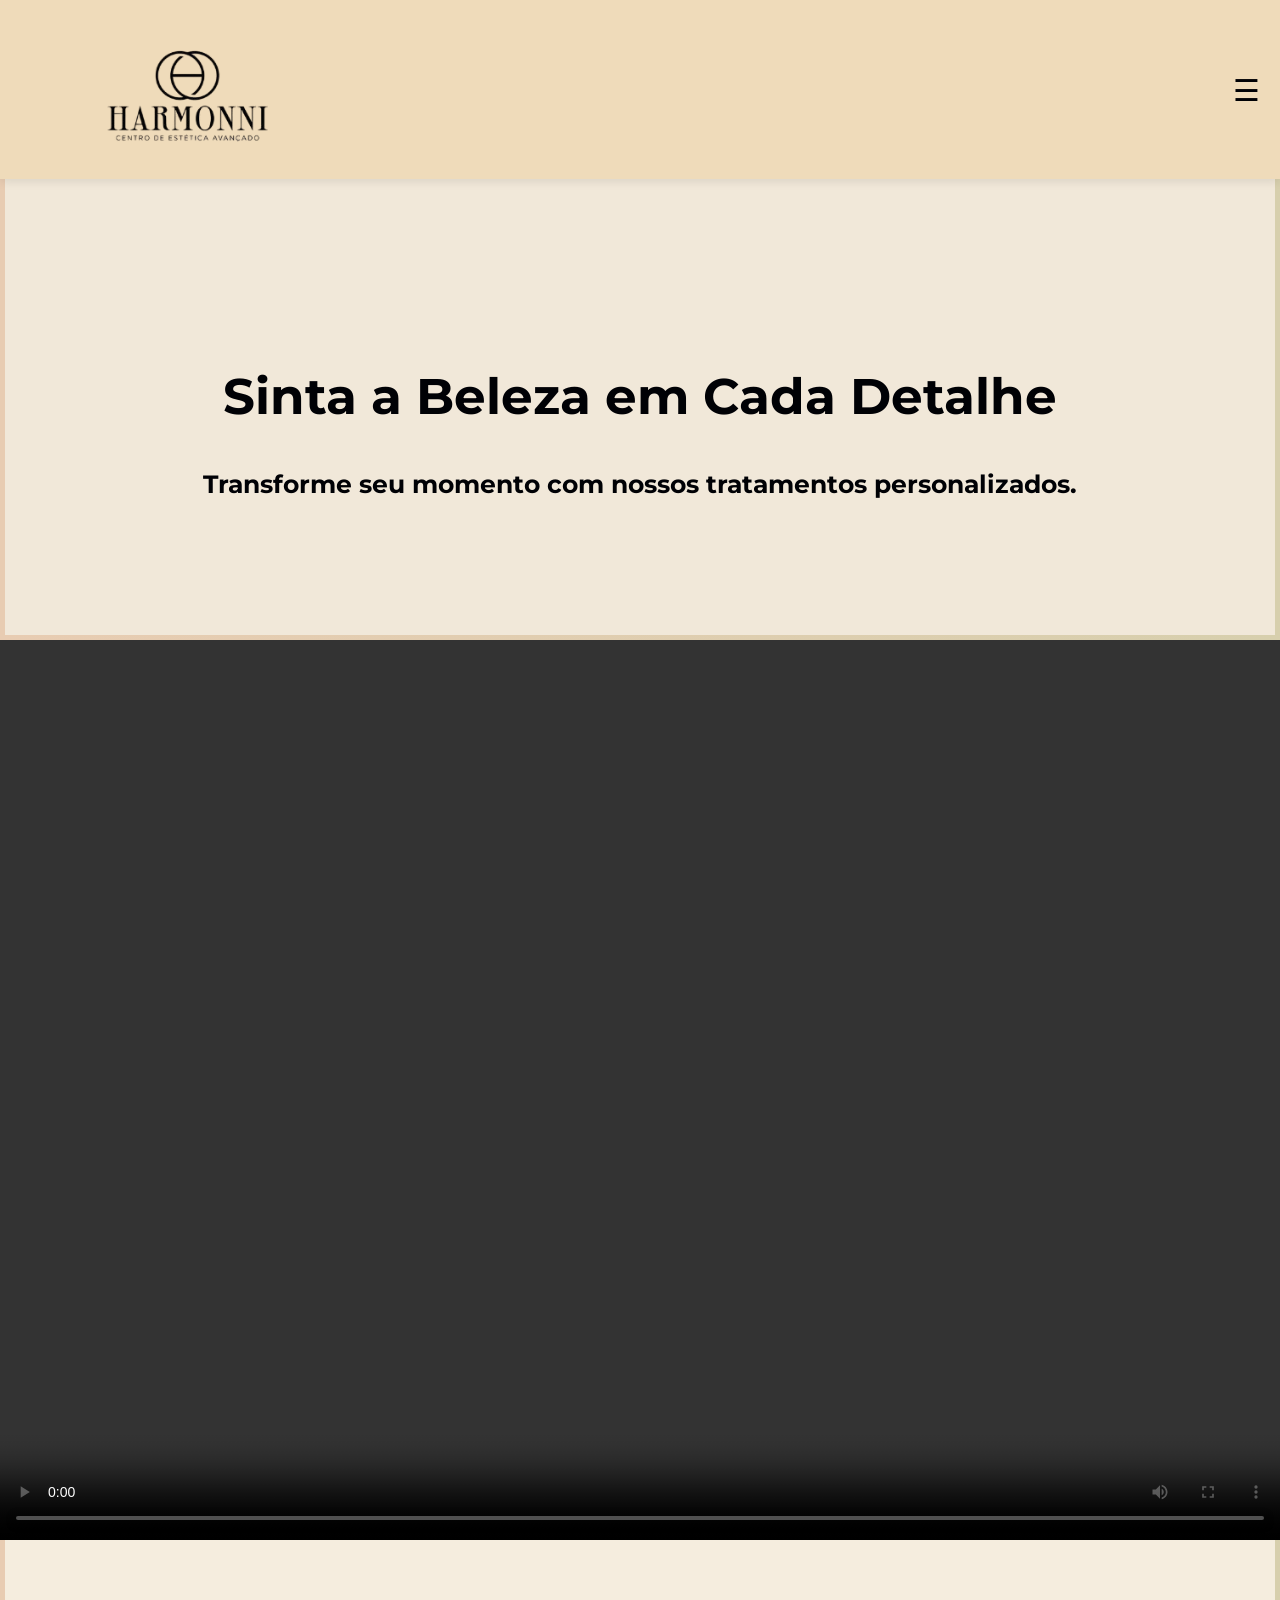
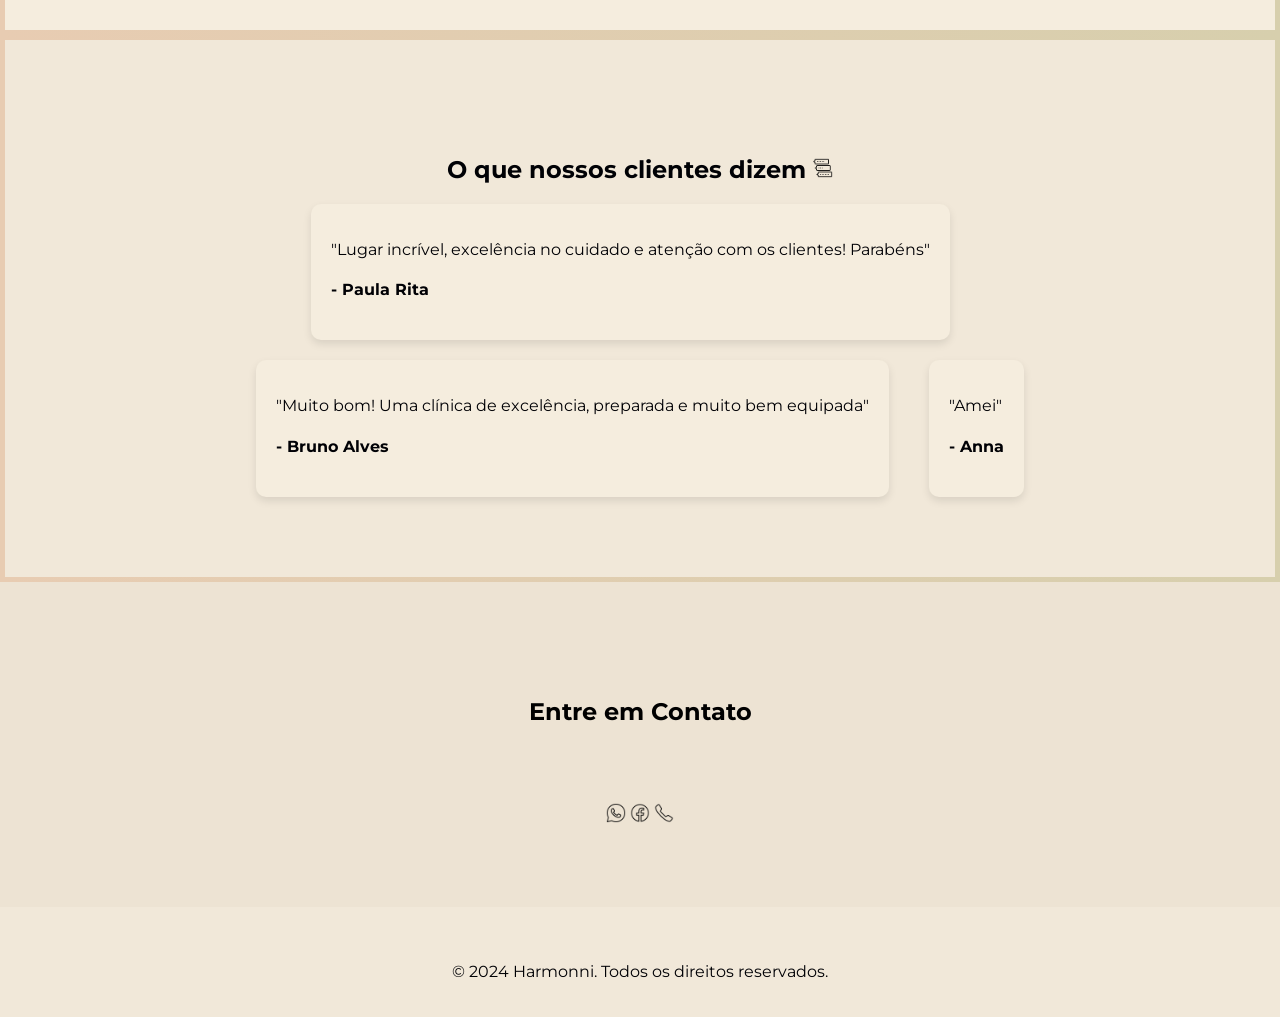
==== index.html @ ee730614 "Add files via upload" ====
<!DOCTYPE html>
<html lang="pt-br">
<head>
    <meta charset="UTF-8">
    <meta name="viewport" content="width=device-width, initial-scale=1.0">
    <title> Harmonni Estética</title>  
    <!-- Google Fonts -->
    <link href="https://fonts.googleapis.com/css2?family=Montserrat:wght@400;700&display=swap" rel="stylesheet">
    <!-- CSS -->
    <link rel="stylesheet" href="styles.css">
</head>
<body>

    <!-- Cabeçalho -->
    <header>
        <div class="container">
            <img src="logo2.png" alt="Logo" class="logo">
            <!-- Ícone do menu hambúrguer -->
            <div class="hamburger" id="hamburger">&#9776;</div>
            <!-- Menu de navegação -->
            <nav>
                <ul id="menu" class="hidden">
                    <li><a href="#home">Home</a></li>
                    <li><a href="#services">Espaço</a></li>
                    <li><a href="#testimonials">Depoimentos</a></li>
                    <li><a href="#contact">Contato</a></li>
                    <li><a href="https://wa.me/552127971212?text=Olá, gostaria de saber mais informações.
                        " class="btn-book">Agendar</a></li>
                </ul>
            </nav>
        </div>
    </header>
    

    <!-- Hero Section -->
    <section id="home" class="hero">
       
    
          
      
        <div class="hero-content">
            <h2>Sinta a Beleza em Cada Detalhe</h2>
            <p>Transforme seu momento com nossos tratamentos personalizados.</p>
             
    
            
        </div>
    </section>

    
        
    


    <video controls class="background-video">
        <source src="ok.mp4" type="video/mp4">
    </video>

<br> <br> <br> <br> <br> <br><br> <br> <br><br> <br> <br><br> <br> <br><br> <br> <br><br> <br> <br><br> <br> <br><br> <br> <br><br> <br> <br> <br><br> <br> <br> <br><br> <br> <br>


    <!-- Seção de Serviços -->
    <section id="services" class="services">
        <div class="container">
            <center> <h2>Nosso espaço</h2> </center>
            
            <br>
            <div class="carousel">
                <div class="carousel-slide">
                    <img src="1.jpg" alt="Tratamento Facial">
                    
                   
                </div>
                <div class="carousel-slide">
                    <img src="e2.jpg" alt="Massagem Relaxante">
                    
                </div>
                <div class="carousel-slide">
                    <img src="ne.jpg" alt="Cuidados Corporais">
              
                </div>


                

                <div class="carousel-slide">
                    <img src="ne3.jpg" alt="Cuidados Corporais">
              
                </div>

                <div class="carousel-slide">
                    <img src="ne4.jpg" alt="Cuidados Corporais">
              
                </div>



            </div>
        </div>
    </section>

    <!-- Seção de Depoimentos -->
    <section id="testimonials" class="testimonials">
        <div class="container">
          <center> <h2>O que nossos clientes dizem <img src="[data-uri]" class="imgzin"></h2> </center>  
            <div class="testimonials-grid">
                <div class="testimonial-item">
                    <p>"Lugar incrível, excelência no cuidado e atenção com os clientes! Parabéns"</p>
                    <h4>- Paula Rita</h4>
                </div>
                <br>
                <div class="testimonial-item">
                    <p>"Muito bom! Uma clínica de excelência, preparada e muito bem equipada"</p>
                    <h4>- Bruno Alves </h4>
                </div>
                <br>
                <div class="testimonial-item">
                    <p>"Amei"</p>
                    <h4>- Anna</h4>
                </div>
            </div>
        </div>
    </section>

    <!-- Seção de Contato -->
    <section id="contact" class="contact">
        <div class="container">
            <h2>Entre em Contato</h2>
<br> <br> <br>
            <a href="https://wa.me/552127971212">
            <img src="[data-uri]" class="imgzin">
</a>



            <a href="https://m.facebook.com/61564966315507/">  
            <img src="[data-uri]" class="imgzin">
</a>
<a href = "tel:+552127971212">

<img src="[data-uri]" class="imgzin" id="phoneBtn">
</a>
            


        </div>
    </section>

    <!-- Footer -->
    <footer>
        <div class="container">
            <p>&copy; 2024 Harmonni. Todos os direitos reservados.</p>
           
        </div>
    </footer>

    <!-- JavaScript -->
    <script src="script.js"></script>
</body>
</html>
---- styles.css ----
/* Estilos Globais */
body {
    font-family: 'Montserrat', sans-serif;
    margin: 0;
    padding: 0;
    box-sizing: border-box;
    background-color: #F1E8D9; /* Fundo claro */
    color: #000105; /* Texto escuro */


}

.container {
    width: 90%;
    max-width: 1200px;
    margin: 0 auto;
    margin-top: 35px;
}

h1, h2, h3 {
    font-weight: 700;
}

ul {
    list-style: none;
    padding: 15px;
}

a {
    text-decoration: none;
    color: #000105; /* Link escuro */
}

.btn {
    background-color: #F5EDDE; /* Botão claro */
    color: #000105; /* Texto do botão escuro */
    padding: 10px 20px;
    border: none;
    border-radius: 30px;
    transition: 0.3s ease;
}

.btn:hover {
    background-color: #F1E8D9; /* Efeito de hover claro */
}

.btn-book {
    background-color: #000105; /* Botão de agendar escuro */
    color: #F5EDDE; /* Texto do botão claro */
    padding: 10px 20px;
    border-radius: 30px;
}

/* Header */
header {
    display: flex;
    justify-content: space-between;
    align-items: center;
    padding: 20px 0;
    background-color: #efdbba; /* Fundo do cabeçalho claro */
    box-shadow: 0 2px 10px rgba(0, 0, 0, 0.1);
    position: fixed;
    width: 100%;
    top: 0;
    left: 0;
    z-index: 1000;
}

.logo {
    height: 120px; /* Aumente a altura conforme necessário */
    width: auto;
    margin-top: -20px; 
}

/* Estilo para o ícone de menu hambúrguer */
.hamburger {
    font-size: 30px;
    cursor: pointer;
    display: inline-block;
    position: absolute;
    right: 20px; /* Posiciona o ícone à direita da tela */
    top: 50%; /* Centraliza verticalmente */
    transform: translateY(-50%);
    z-index: 1001;
}

/* Oculta o menu inicialmente */
.hidden {
    display: none;
}

/* Estilo para o menu quando ativo */
.show {
    display: block;
    position: absolute;
    right: 20px;
    top: 70px; /* Ajusta a altura conforme o header */
    background-color: #F5EDDE;
    padding: 10px;
    box-shadow: 0 4px 8px rgba(0, 0, 0, 0.1);
}

nav ul {
    display: none; /* Menu oculto inicialmente */
    padding: 0; /* Remove o padding padrão */
}

nav ul.show {
    display: block; /* Mostrar o menu ao clicar no ícone */
}

nav ul li {
    margin: 30px 0; /* Espaçamento entre os links */
}

nav ul li a {
    color: #000105; /* Link escuro */
    transition: none; /* Remove qualquer efeito de transição */
}

nav ul li a:hover {
    color: #F5EDDE; /* Efeito de hover claro */
    background-color: #000105; /* Adiciona um fundo ao passar o mouse */
    padding: 5px; /* Adiciona padding para melhorar a área clicável */
    border-radius: 5px; /* Arredonda os cantos */
}

/* Hero Section */
.hero {
    position: relative;
    height: 70vh;
    display: flex;
    justify-content: center;
    align-items: center;
    text-align: center;
    color: #000105; /* Texto escuro */
    border: 5px solid transparent; /* Criando uma borda */
    border-image: linear-gradient(to right, #e8ccb2, #d7cfad); /* Gradiente da borda */
    border-image-slice: 1; /* Define como a imagem de fundo da borda será desenhada */
}








.hero-content h2 {
    font-size: 50px;
    margin-top: 250px;
    
}

.hero-content p {
    font-size: 25px;
    margin-top: 15px;
    font-weight: 700;
}

/* Seção de Serviços */
.services {
    padding: 80px 0;
    background-color: #F5EDDE; /* Fundo da seção claro */
    border: 5px solid transparent; /* Criando uma borda */
    border-image: linear-gradient(to right, #e8ccb2, #d7cfad); /* Gradiente da borda */
    border-image-slice: 1; /* Define como a imagem de fundo da borda será desenhada */
}

.carousel {
    position: relative;
    overflow: hidden;
}

.carousel-slide {
    display: none;
    text-align: center;
}

.carousel-slide img {
    width: 550px;
    height: auto;
    border-radius: 100px;
}

.carousel-slide.visible {
    display: block; /* Exibe apenas o slide ativo */
}

/* Seção de Depoimentos */
.testimonials {
    padding: 80px 0;
    background-color: #F1E8D9; /* Fundo da seção claro */
    border: 5px solid transparent; /* Criando uma borda */
    border-image: linear-gradient(to right, #e8ccb2, #d7cfad); /* Gradiente da borda */
    border-image-slice: 1; /* Define como a imagem de fundo da borda será desenhada */
}

.testimonials-grid {
    display: flex;
    flex-wrap: wrap; /* Permite que os itens quebrem para a linha abaixo */
    gap: 20px;
    justify-content: center; /* Centraliza os depoimentos */
}

.testimonial-item {
    background-color: #F5EDDE; /* Fundo dos depoimentos claro */
    padding: 20px;
    border-radius: 10px;
    box-shadow: 0 4px 8px rgba(0, 0, 0, 0.1);
}

/* Seção de Contato */
.contact {
    padding: 80px 0;
    background-color: #ede3d3; /* Fundo da seção escuro */
    color: #000000; /* Texto da seção claro */
    text-align: center;
    font-weight: 600;
}

.contact form {
    max-width: 100%; /* Largura máxima de 100% */
    margin: 0 auto;
}

.contact form input, 
.contact form textarea {
    width: 100%;
    padding: 10px;
    margin: 10px 0;
    border: none;
    border-radius: 5px; /* Adiciona borda arredondada */
}

/* Responsividade */
@media (max-width: 768px) {
    .hero-content h2 {
        font-size: 32px; /* Tamanho de fonte reduzido */
    }
    .hero-content p {
        font-size: 16px; /* Tamanho de fonte reduzido */
    }
    nav ul {
        flex-direction: column; /* Muda para coluna em telas menores */
        align-items: center;
    }
    .testimonials-grid {
        flex-direction: column; /* Muda para coluna em telas menores */
    }
}

/* Footer */
footer {
    text-align: center;
    padding: 20px 0;
}

.ex {

width: auto;
height: auto;
opacity: 0.9;
align-items: center;

}

.background-video {
    position: absolute;
   
    width: 100%; /* Mantém a largura total */
    height: 100%; /* Mantém a altura total */
    object-fit: cover; /* Garante que o vídeo preencha o espaço sem distorcer */
    
}

.imgzin{
width: 20px;
height: auto;


}
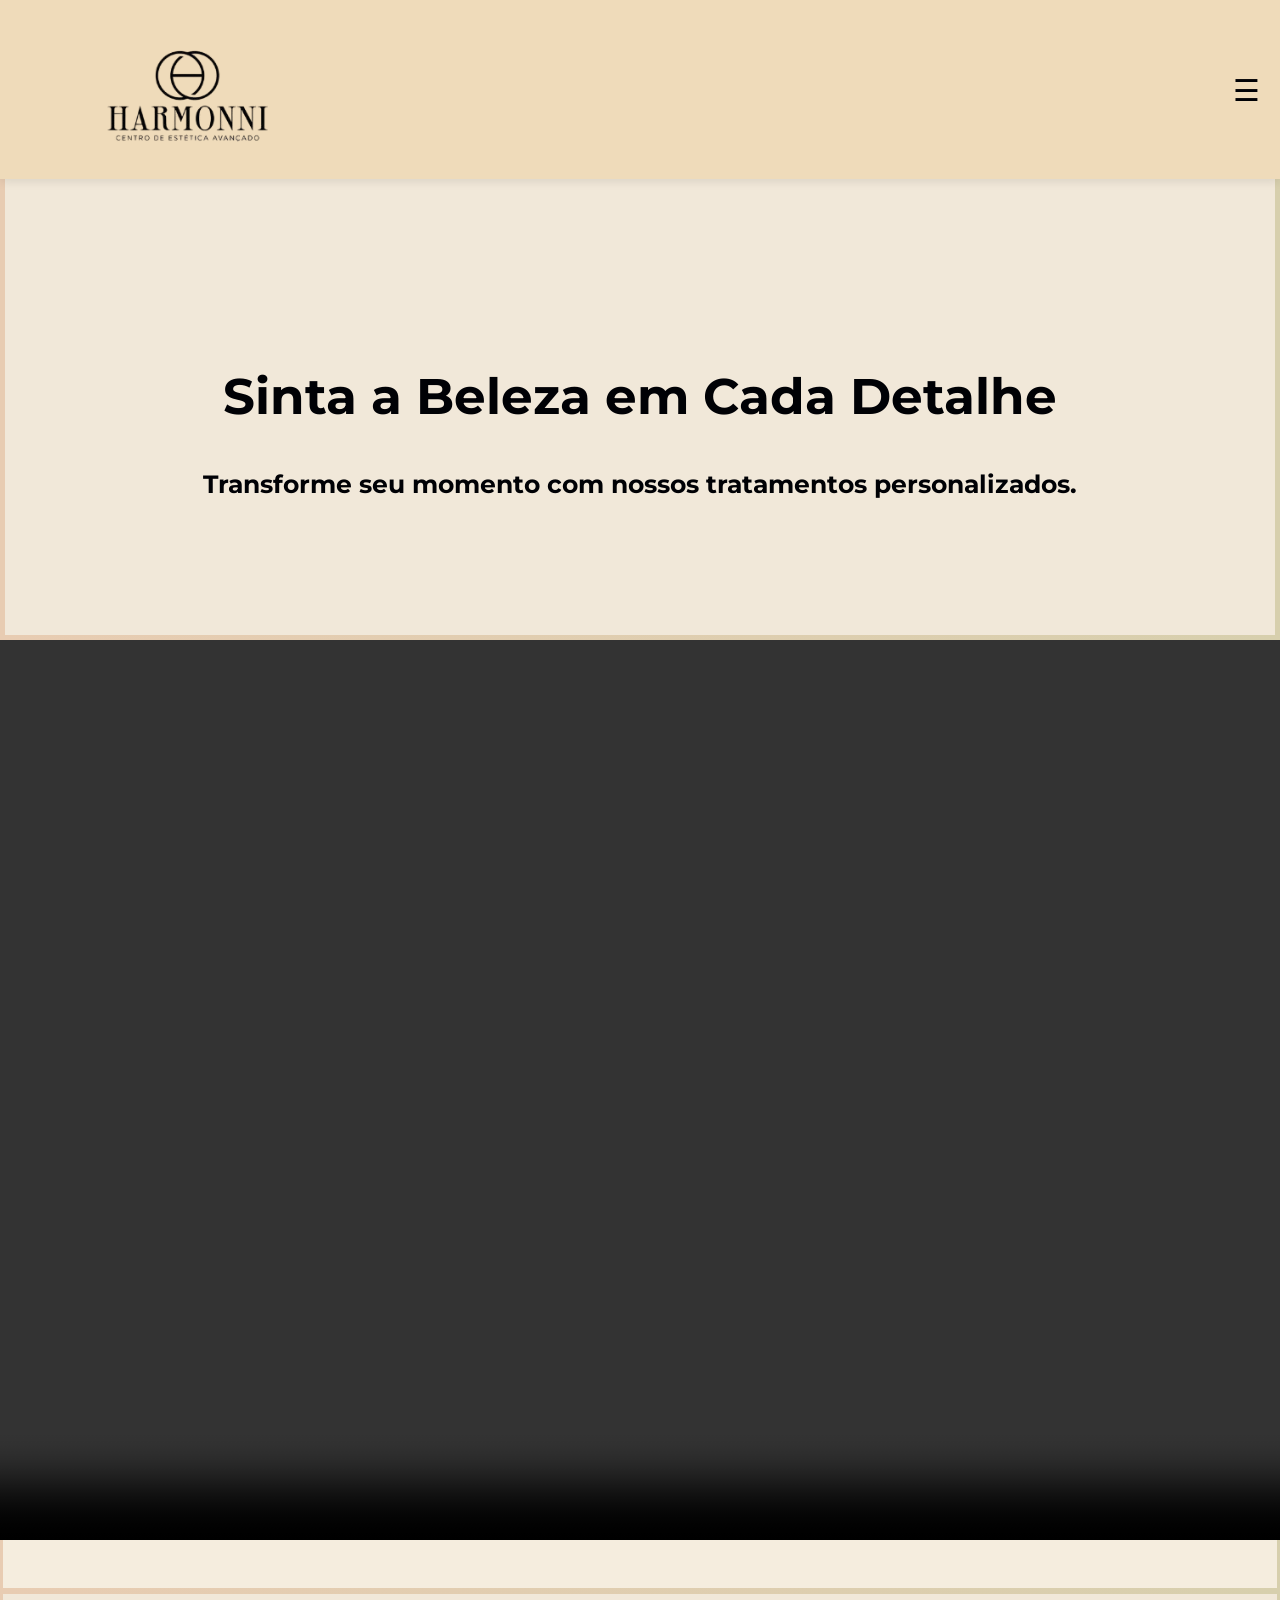
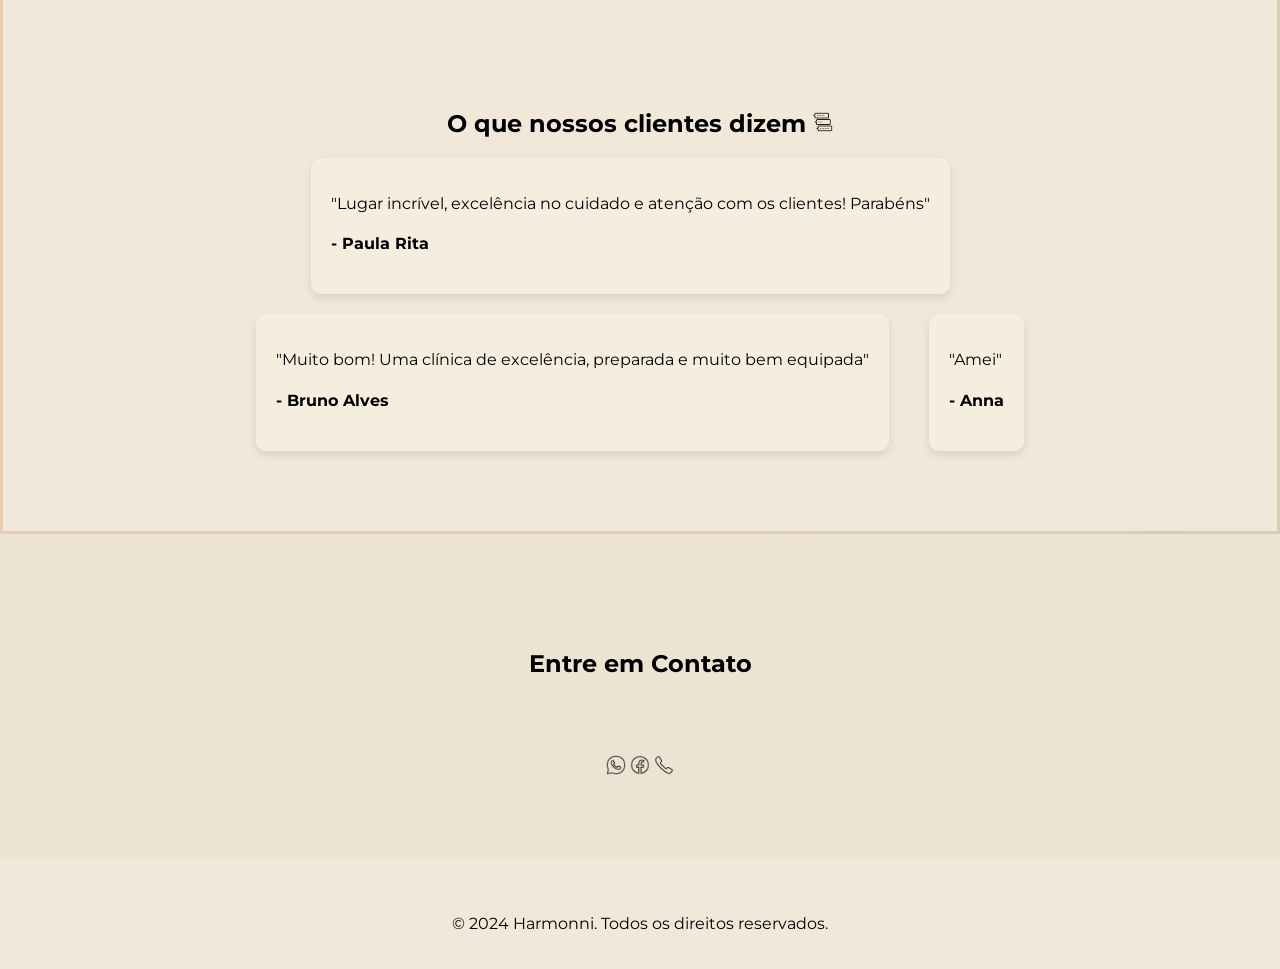
==== commit 9da3e09d: "Add files via upload" ====
--- a/index.html
+++ b/index.html
@@ -62,8 +62,8 @@
     <!-- Seção de Serviços -->
     <section id="services" class="services">
         <div class="container">
-            <center> <h2>Nosso espaço</h2> </center>
-            
+            <center> <h2>Nosso espaço <img src="[data-uri]" class="imgzin"> </center>
+            </h2> 
             <br>
             <div class="carousel">
                 <div class="carousel-slide">
--- a/styles.css
+++ b/styles.css
@@ -160,9 +160,10 @@
 
 /* Seção de Serviços */
 .services {
-    padding: 80px 0;
+
+    padding: 60px 0;
     background-color: #F5EDDE; /* Fundo da seção claro */
-    border: 5px solid transparent; /* Criando uma borda */
+    border: 3px solid transparent; /* Criando uma borda */
     border-image: linear-gradient(to right, #e8ccb2, #d7cfad); /* Gradiente da borda */
     border-image-slice: 1; /* Define como a imagem de fundo da borda será desenhada */
 }
@@ -191,7 +192,7 @@
 .testimonials {
     padding: 80px 0;
     background-color: #F1E8D9; /* Fundo da seção claro */
-    border: 5px solid transparent; /* Criando uma borda */
+    border: 3px solid transparent; /* Criando uma borda */
     border-image: linear-gradient(to right, #e8ccb2, #d7cfad); /* Gradiente da borda */
     border-image-slice: 1; /* Define como a imagem de fundo da borda será desenhada */
 }
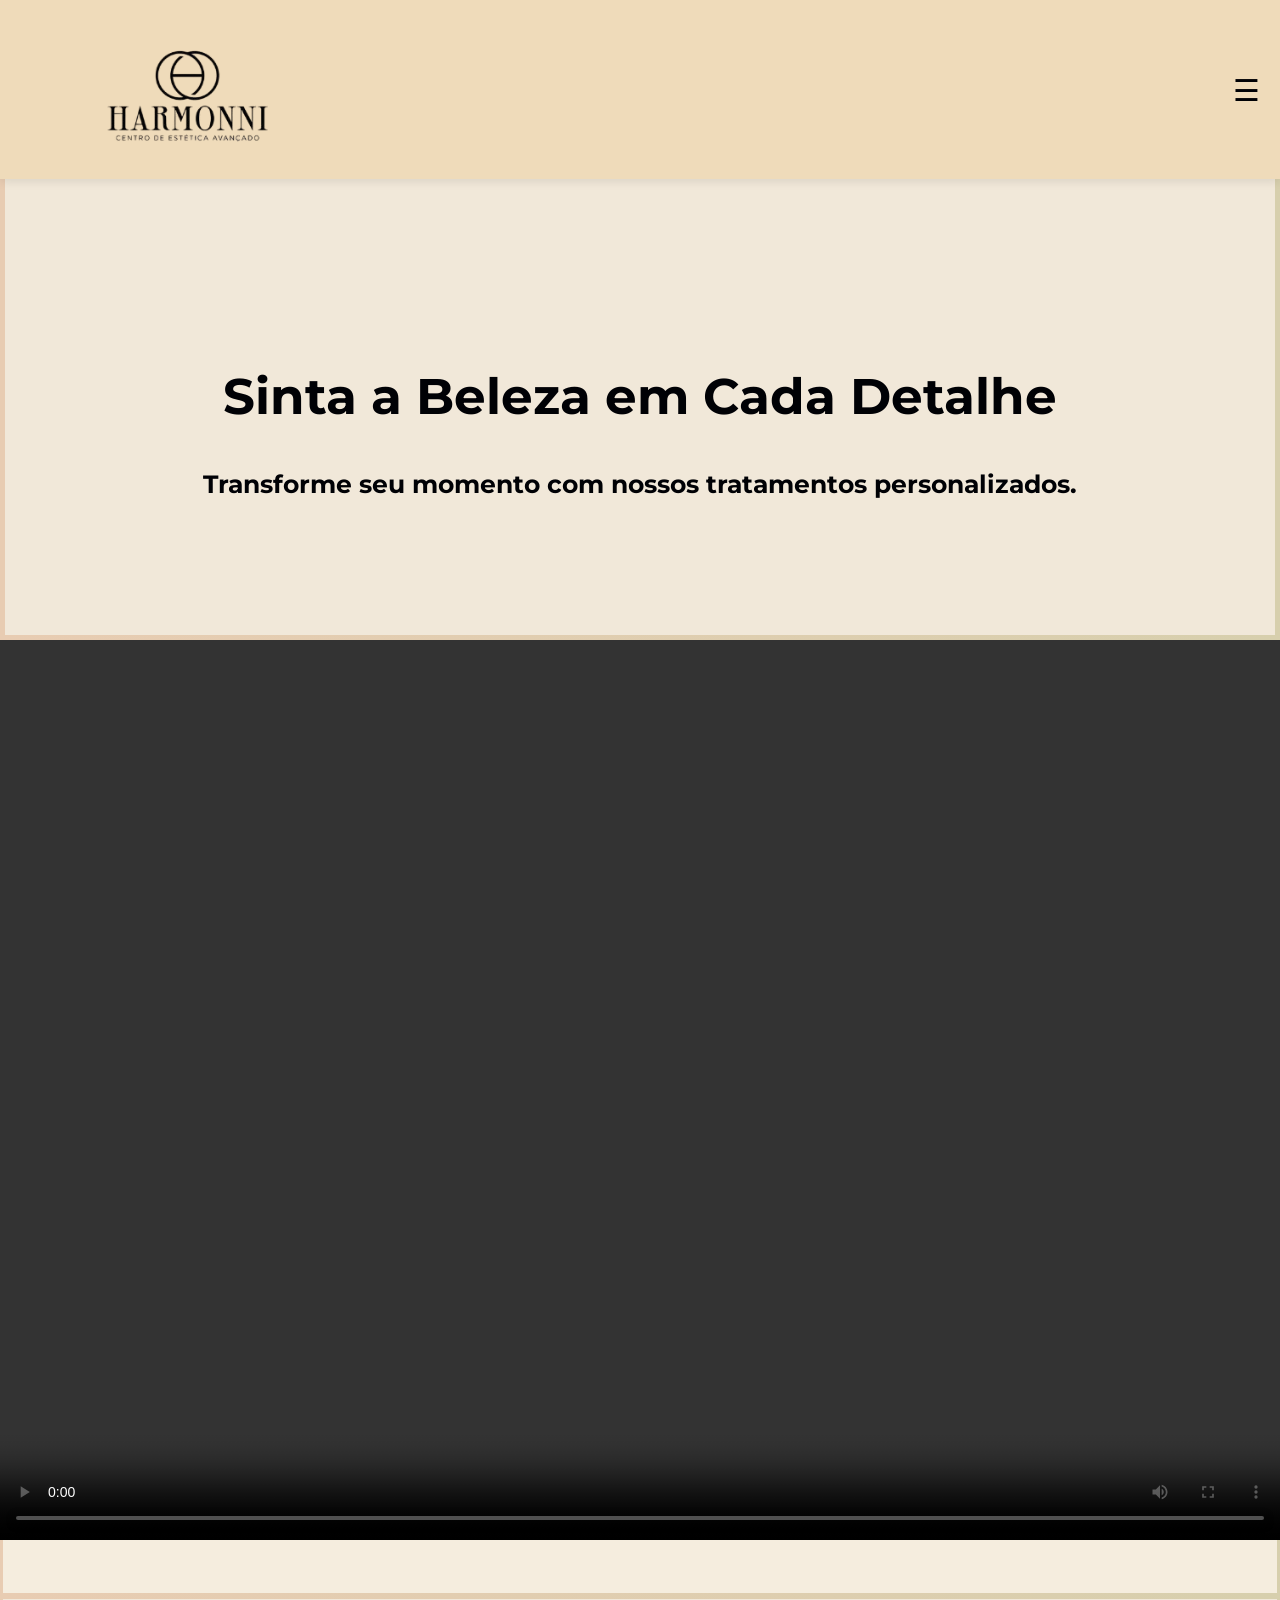
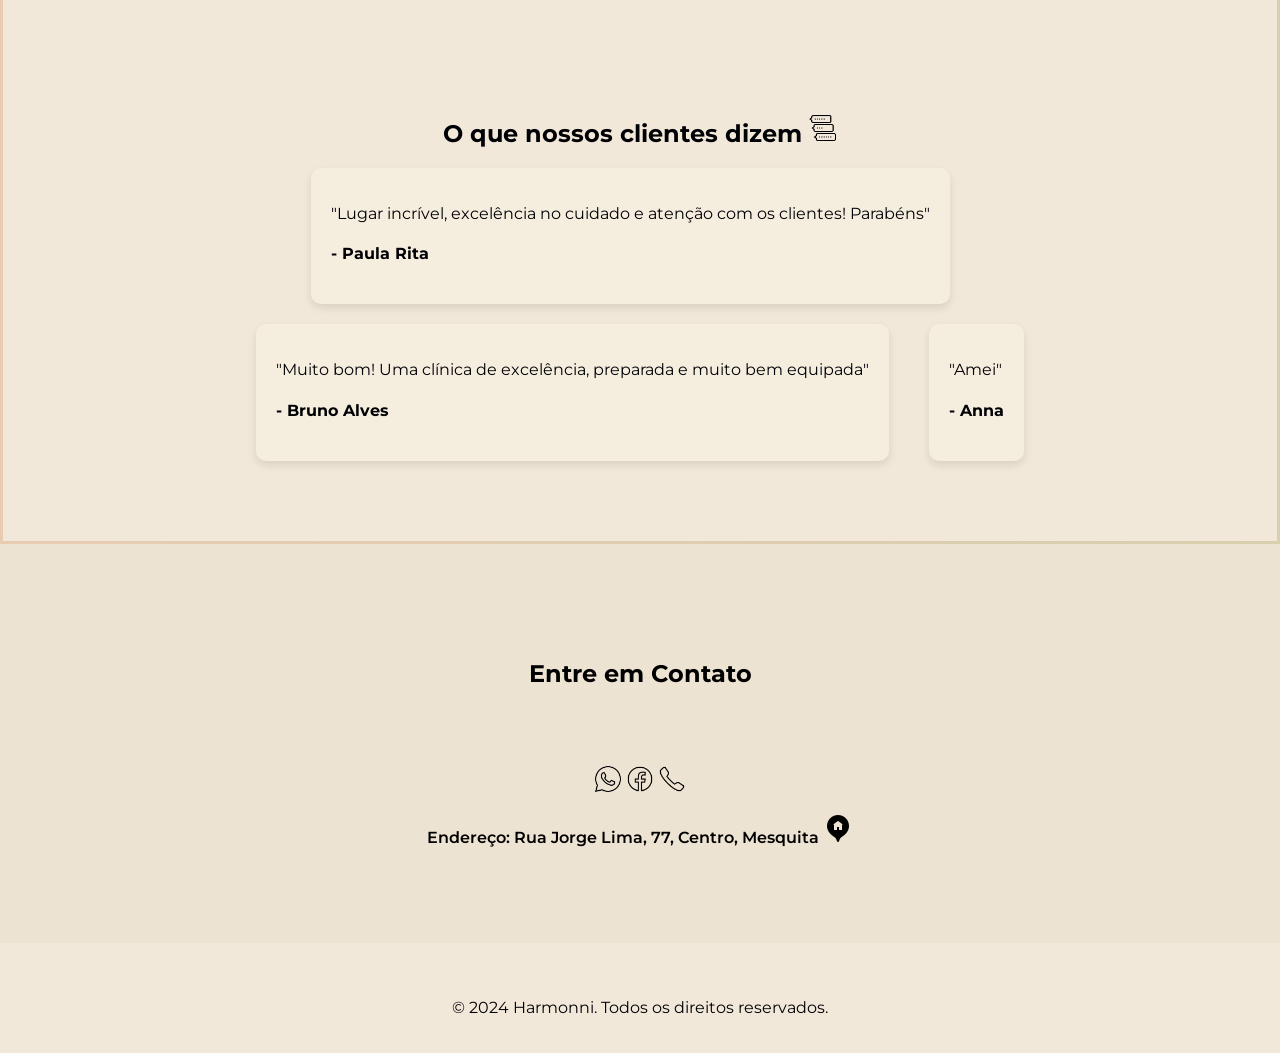
==== commit 655e7991: "Add files via upload" ====
--- a/index.html
+++ b/index.html
@@ -141,7 +141,7 @@
 <img src="[data-uri]" class="imgzin" id="phoneBtn">
 </a>
             
-
+<p> Endereço: Rua Jorge Lima, 77, Centro, Mesquita  <img src="[data-uri]"></p>
 
         </div>
     </section>
--- a/styles.css
+++ b/styles.css
@@ -276,7 +276,7 @@
 }
 
 .imgzin{
-width: 20px;
+width: 28px;
 height: auto;
 
 
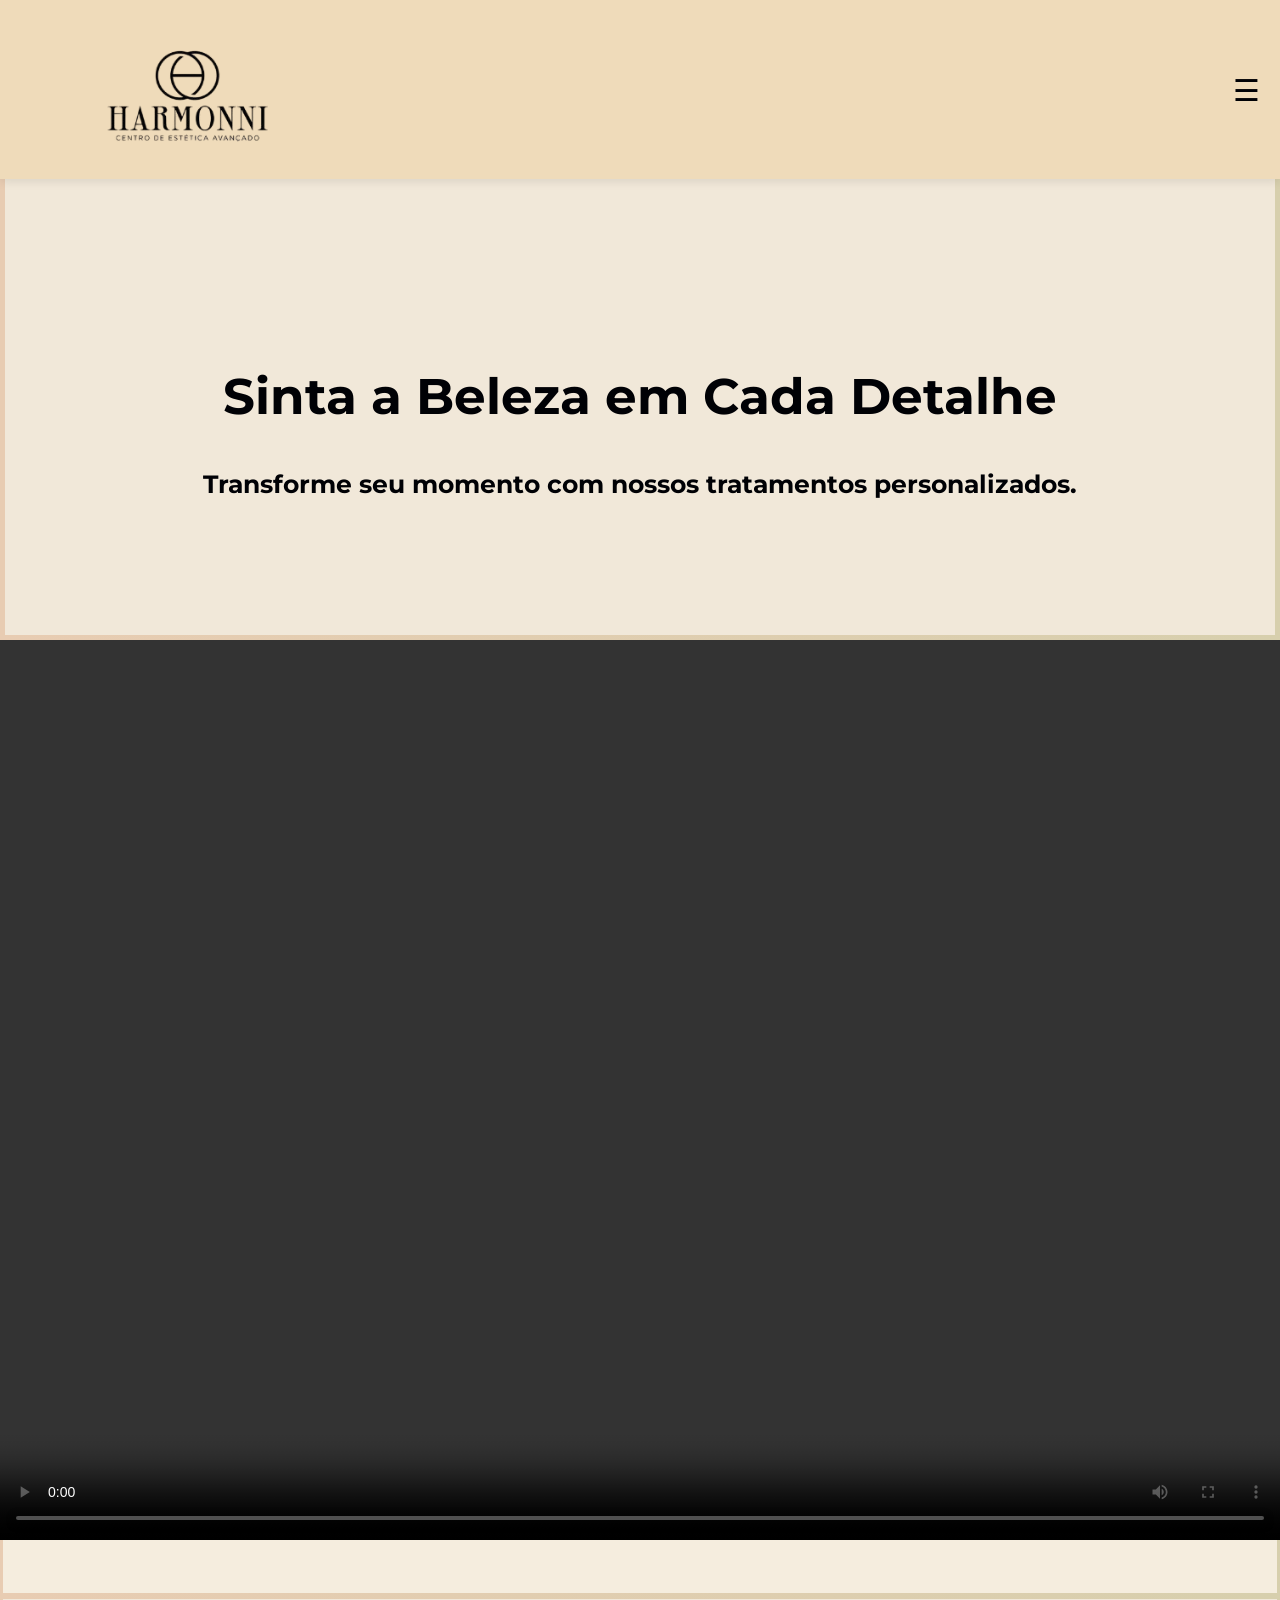
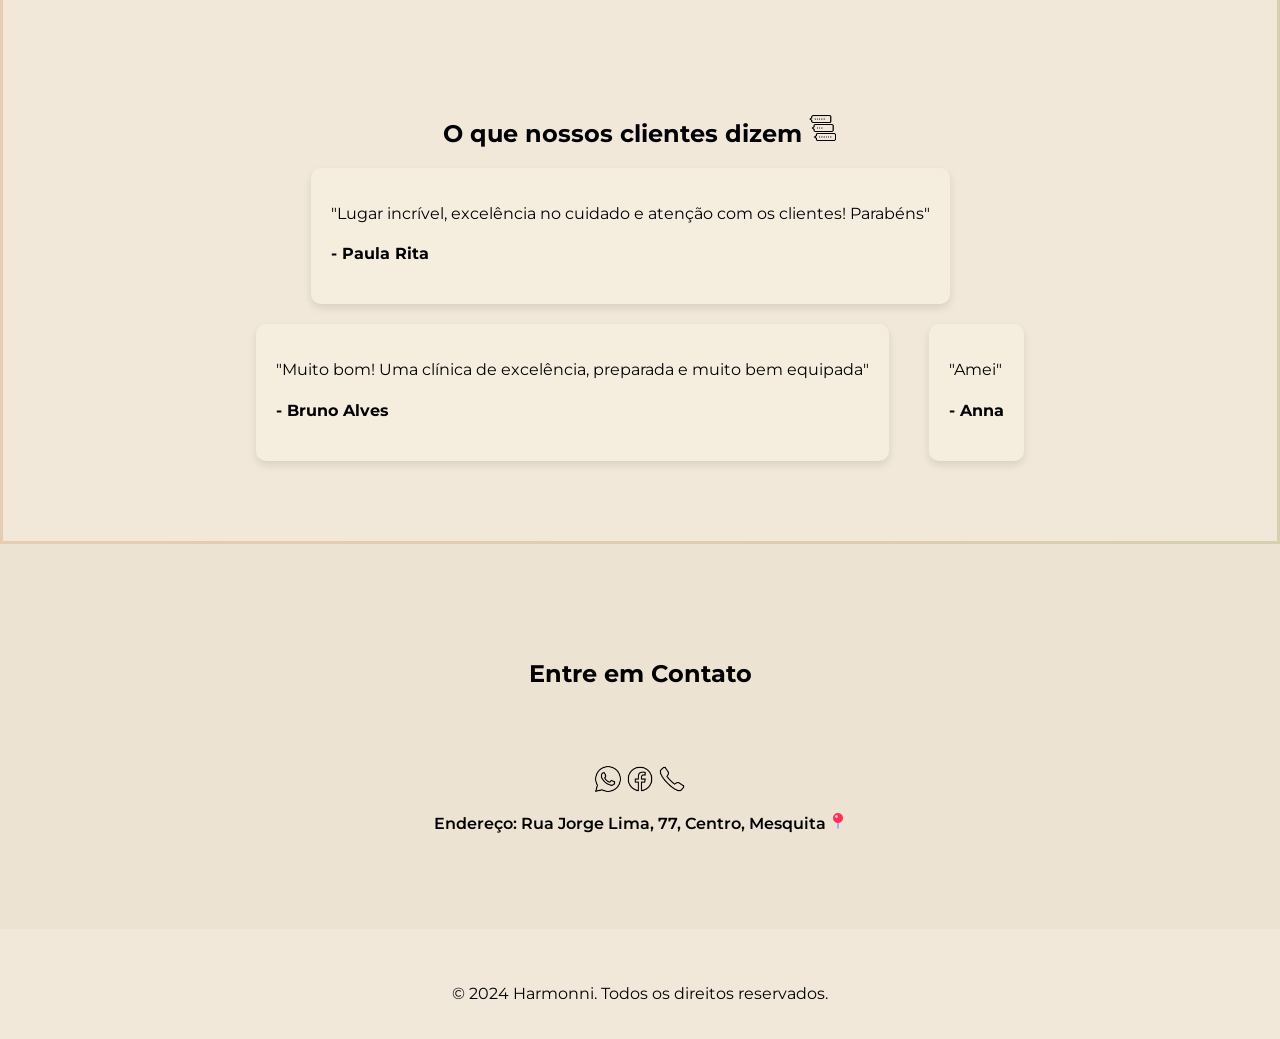
==== commit 99627337: "Add files via upload" ====
--- a/index.html
+++ b/index.html
@@ -3,6 +3,7 @@
 <head>
     <meta charset="UTF-8">
     <meta name="viewport" content="width=device-width, initial-scale=1.0">
+    <link rel="icon" href="logo2.png" type="image/png" sizes="32x32">
     <title> Harmonni Estética</title>  
     <!-- Google Fonts -->
     <link href="https://fonts.googleapis.com/css2?family=Montserrat:wght@400;700&display=swap" rel="stylesheet">
@@ -141,8 +142,7 @@
 <img src="[data-uri]" class="imgzin" id="phoneBtn">
 </a>
             
-<p> Endereço: Rua Jorge Lima, 77, Centro, Mesquita  <img src="[data-uri]"></p>
-
+<p> Endereço: Rua Jorge Lima, 77, Centro, Mesquita  <img src="[data-uri]">
         </div>
     </section>
 
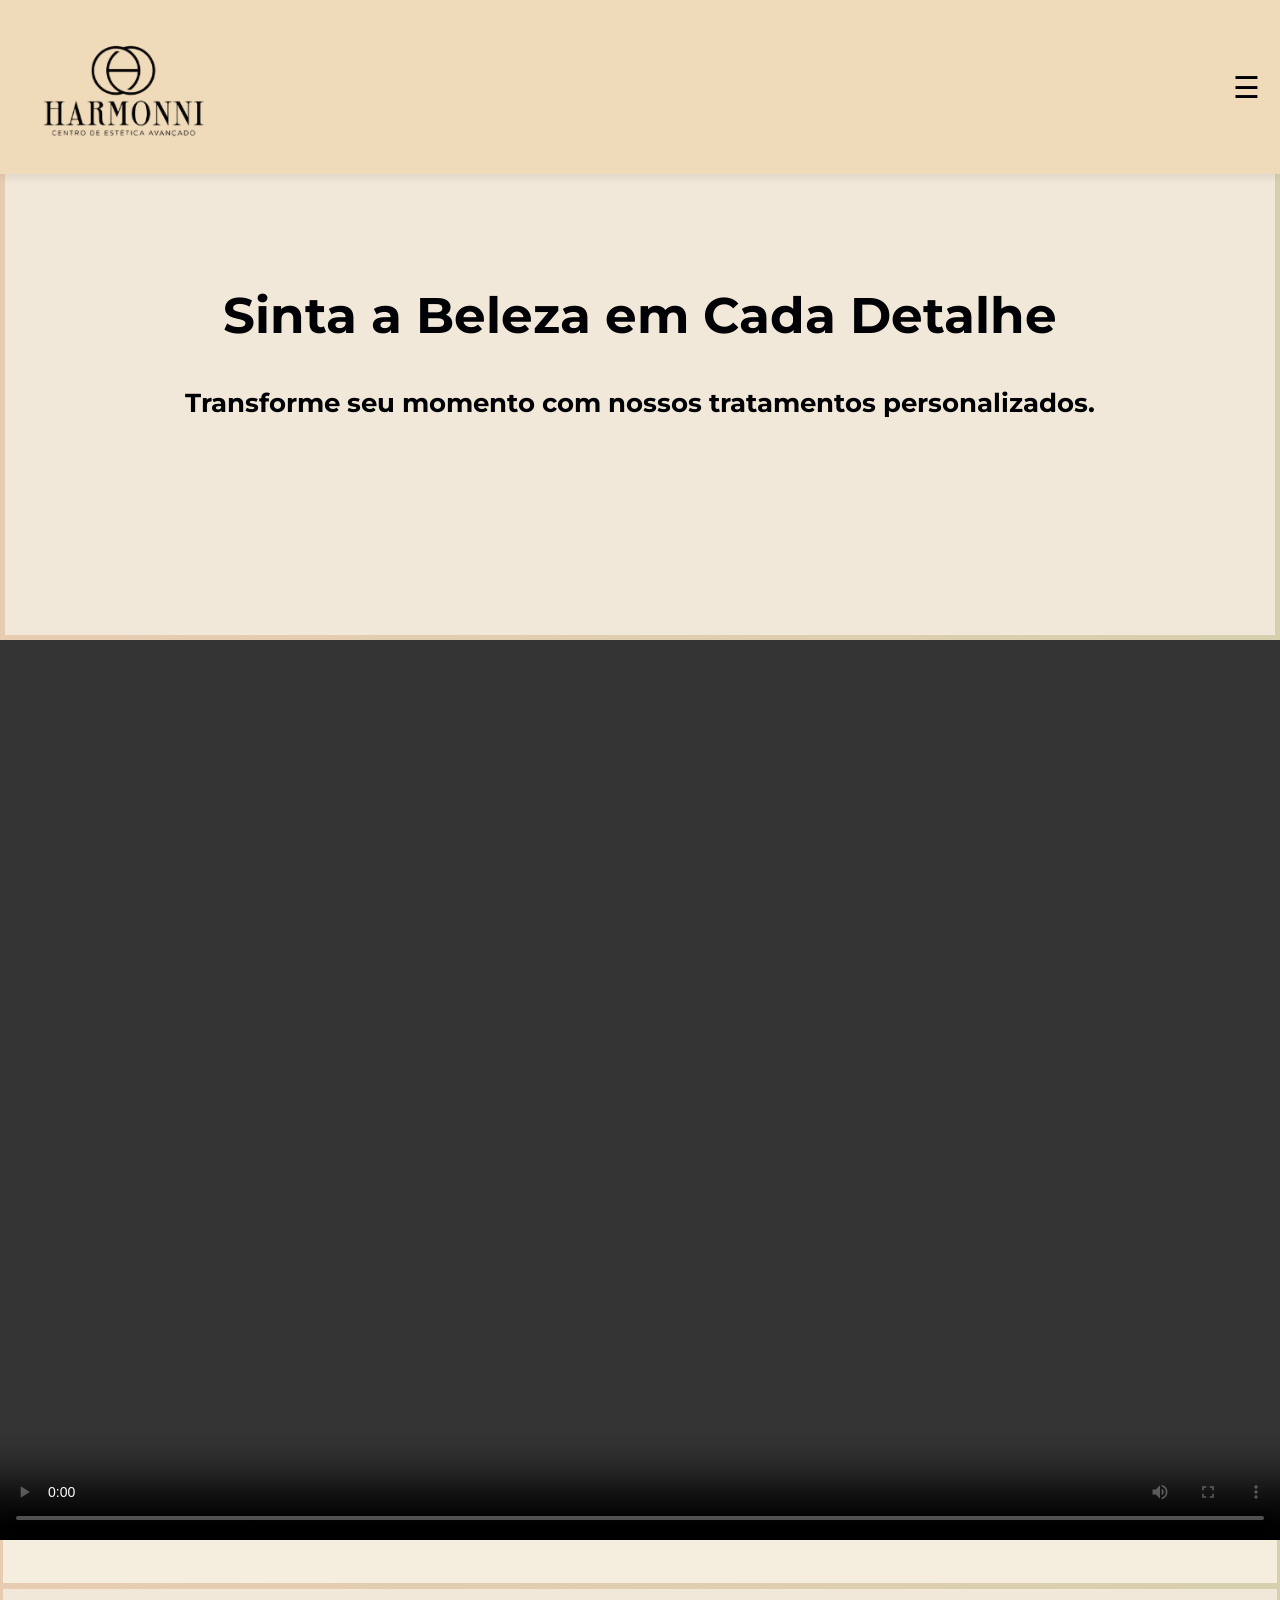
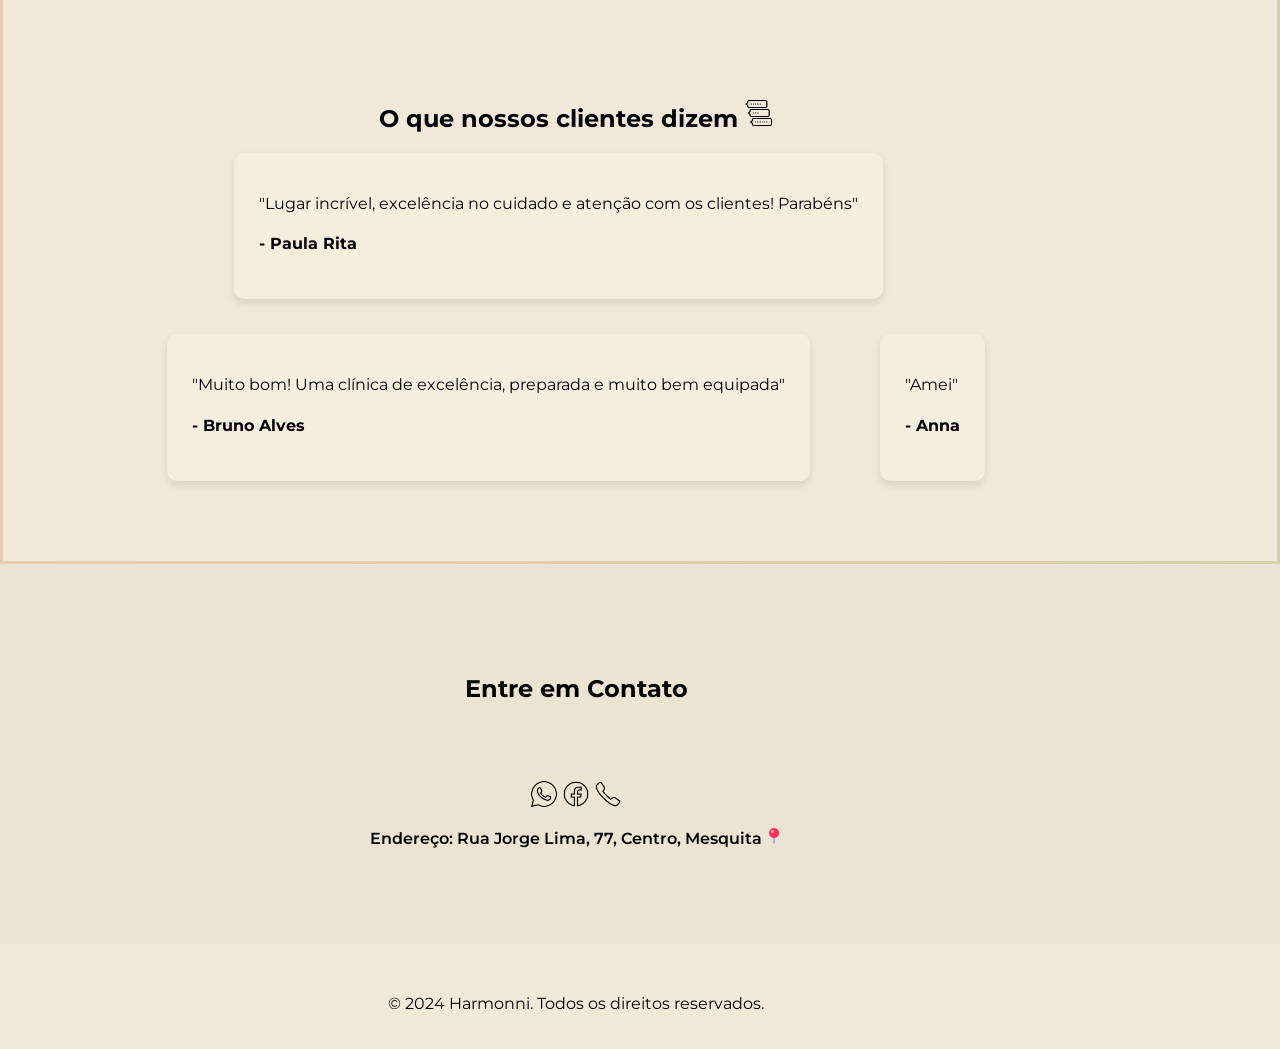
==== commit 7b92b8b7: "Add files via upload" ====
--- a/index.html
+++ b/index.html
@@ -53,7 +53,7 @@
     
 
 
-    <video controls class="background-video">
+    <video autoplay controls class="background-video">
         <source src="ok.mp4" type="video/mp4">
     </video>
 
@@ -63,8 +63,8 @@
     <!-- Seção de Serviços -->
     <section id="services" class="services">
         <div class="container">
-            <center> <h2>Nosso espaço <img src="[data-uri]" class="imgzin"> </center>
-            </h2> 
+            <center> <h2 class="h2zin">Nosso espaço 
+            </center> </h2> 
             <br>
             <div class="carousel">
                 <div class="carousel-slide">
@@ -89,10 +89,7 @@
               
                 </div>
 
-                <div class="carousel-slide">
-                    <img src="ne4.jpg" alt="Cuidados Corporais">
-              
-                </div>
+                
 
 
 
--- a/styles.css
+++ b/styles.css
@@ -6,15 +6,13 @@
     box-sizing: border-box;
     background-color: #F1E8D9; /* Fundo claro */
     color: #000105; /* Texto escuro */
-
-
 }
 
 .container {
     width: 90%;
     max-width: 1200px;
-    margin: 0 auto;
-    margin-top: 35px;
+    margin: 80 auto;
+    margin-top: 30px;
 }
 
 h1, h2, h3 {
@@ -139,28 +137,19 @@
     border-image-slice: 1; /* Define como a imagem de fundo da borda será desenhada */
 }
 
-
-
-
-
-
-
-
 .hero-content h2 {
     font-size: 50px;
-    margin-top: 250px;
-    
+    margin-top: 90px;
 }
 
 .hero-content p {
-    font-size: 25px;
-    margin-top: 15px;
+    font-size: 26px;
+    margin-top: 1px;
     font-weight: 700;
 }
 
 /* Seção de Serviços */
 .services {
-
     padding: 60px 0;
     background-color: #F5EDDE; /* Fundo da seção claro */
     border: 3px solid transparent; /* Criando uma borda */
@@ -179,9 +168,12 @@
 }
 
 .carousel-slide img {
-    width: 550px;
-    height: auto;
-    border-radius: 100px;
+    width: 500px;
+    height: 700px;
+    border-color: white;
+    border-radius: 7px;
+    box-shadow: white;
+    width: 100%;
 }
 
 .carousel-slide.visible {
@@ -195,18 +187,19 @@
     border: 3px solid transparent; /* Criando uma borda */
     border-image: linear-gradient(to right, #e8ccb2, #d7cfad); /* Gradiente da borda */
     border-image-slice: 1; /* Define como a imagem de fundo da borda será desenhada */
+    
 }
 
 .testimonials-grid {
     display: flex;
     flex-wrap: wrap; /* Permite que os itens quebrem para a linha abaixo */
-    gap: 20px;
+    gap: 35px;
     justify-content: center; /* Centraliza os depoimentos */
 }
 
 .testimonial-item {
     background-color: #F5EDDE; /* Fundo dos depoimentos claro */
-    padding: 20px;
+    padding: 25px;
     border-radius: 10px;
     box-shadow: 0 4px 8px rgba(0, 0, 0, 0.1);
 }
@@ -235,19 +228,47 @@
 }
 
 /* Responsividade */
+@media (max-width: 1024px) {
+    .hero-content h2 {
+        font-size: 40px; /* Reduz o tamanho do título */
+    }
+    .hero-content p {
+        font-size: 22px; /* Reduz o tamanho do parágrafo */
+    }
+    .services {
+        padding: 40px 0; /* Reduz o padding da seção de serviços */
+    }
+    .carousel-slide img {
+        width: 100%; /* Imagem do carrossel ocupa 100% da largura */
+        height: auto; /* Mantém a proporção */
+    }
+}
+
 @media (max-width: 768px) {
+    nav ul {
+        flex-direction: column; /* Muda para coluna */
+        align-items: center; /* Centraliza itens */
+    }
+    .testimonials-grid {
+        flex-direction: column; /* Muda para coluna */
+    }
+    .testimonial-item {
+        width: 90%; /* Testemunhos ocupam 90% da largura */
+    }
+}
+
+@media (max-width: 480px) {
     .hero-content h2 {
-        font-size: 32px; /* Tamanho de fonte reduzido */
+        font-size: 28px; /* Tamanho de fonte ainda menor */
     }
     .hero-content p {
-        font-size: 16px; /* Tamanho de fonte reduzido */
-    }
-    nav ul {
-        flex-direction: column; /* Muda para coluna em telas menores */
-        align-items: center;
-    }
-    .testimonials-grid {
-        flex-direction: column; /* Muda para coluna em telas menores */
+        font-size: 14px; /* Tamanho de fonte ainda menor */
+    }
+    .btn {
+        padding: 8px 16px; /* Reduz o padding dos botões */
+    }
+    .btn-book {
+        padding: 8px 16px; /* Reduz o padding do botão de agendar */
     }
 }
 
@@ -258,26 +279,20 @@
 }
 
 .ex {
-
-width: auto;
-height: auto;
-opacity: 0.9;
-align-items: center;
-
+    width: auto;
+    height: auto;
+    opacity: 0.9;
+    align-items: center;
 }
 
 .background-video {
     position: absolute;
-   
     width: 100%; /* Mantém a largura total */
     height: 100%; /* Mantém a altura total */
     object-fit: cover; /* Garante que o vídeo preencha o espaço sem distorcer */
-    
-}
-
-.imgzin{
-width: 28px;
-height: auto;
-
-
-}+}
+
+.imgzin {
+    width: 28px;
+    height: auto;
+}
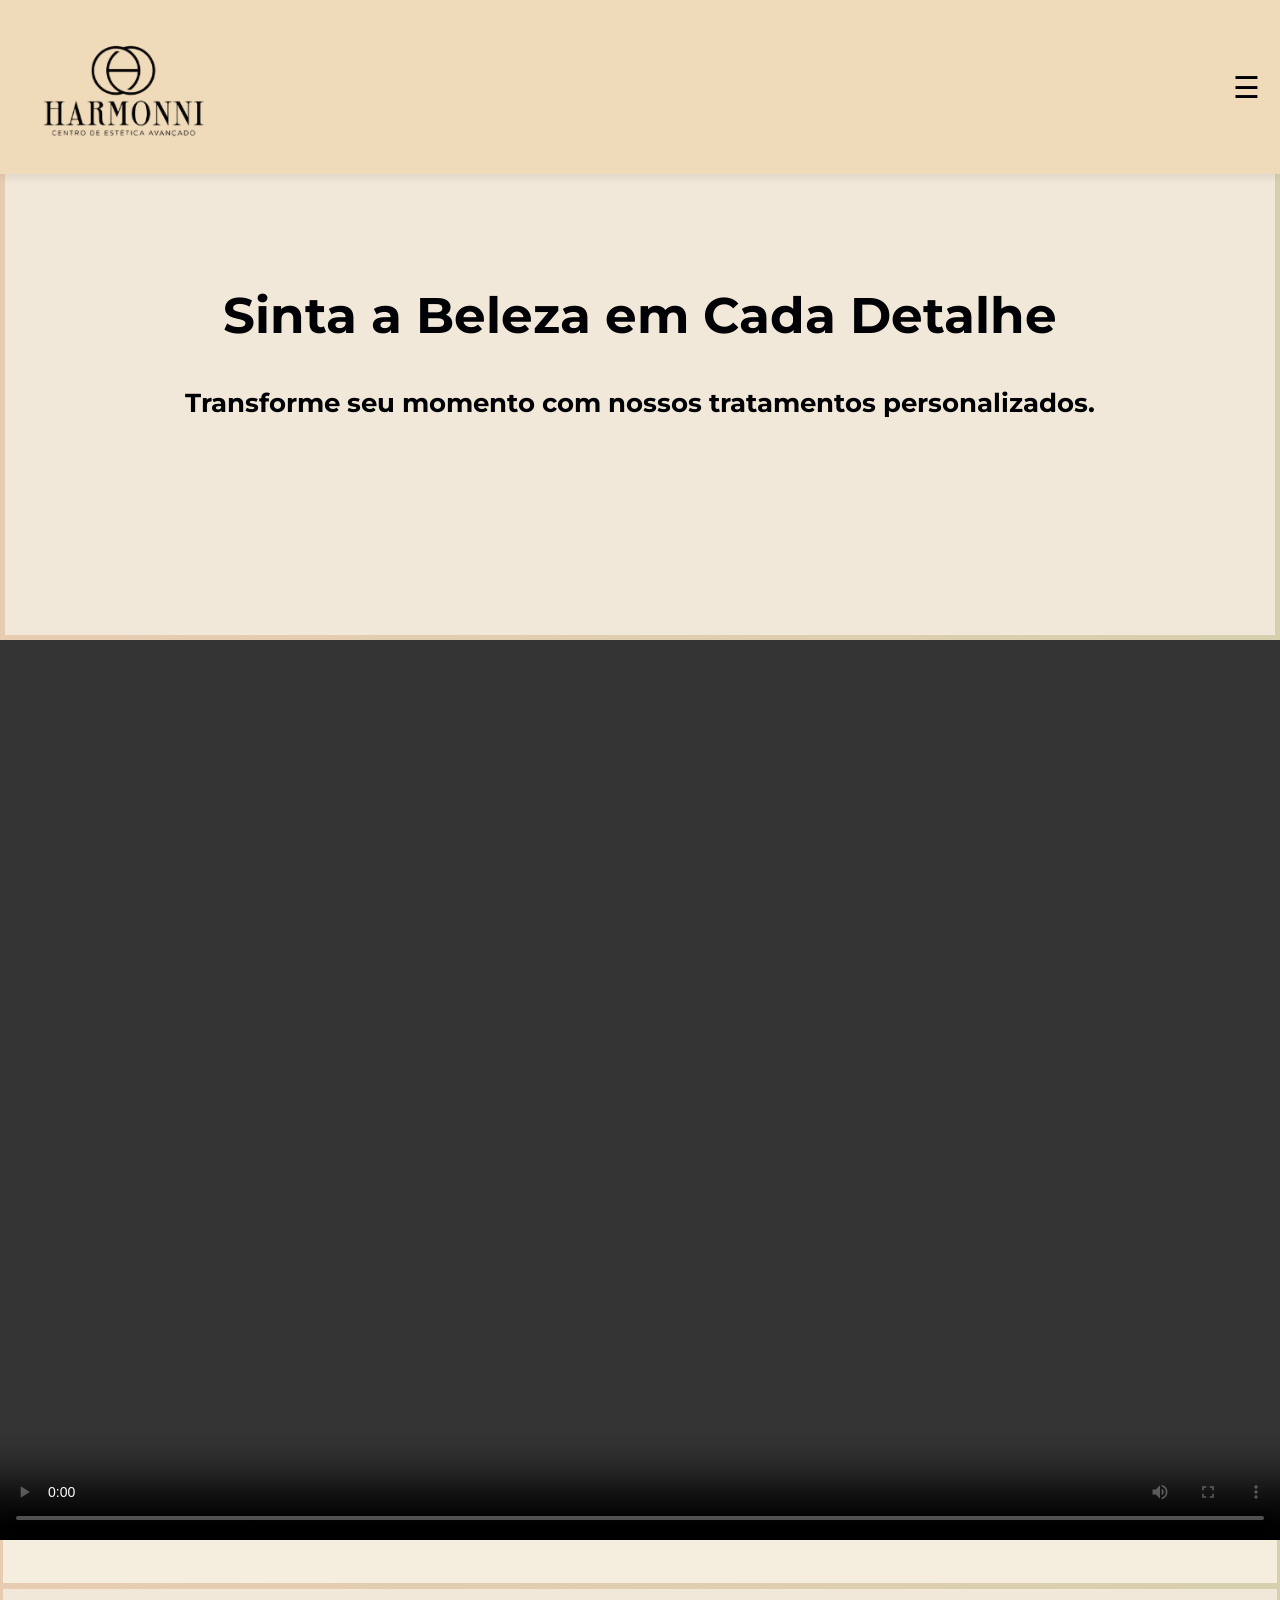
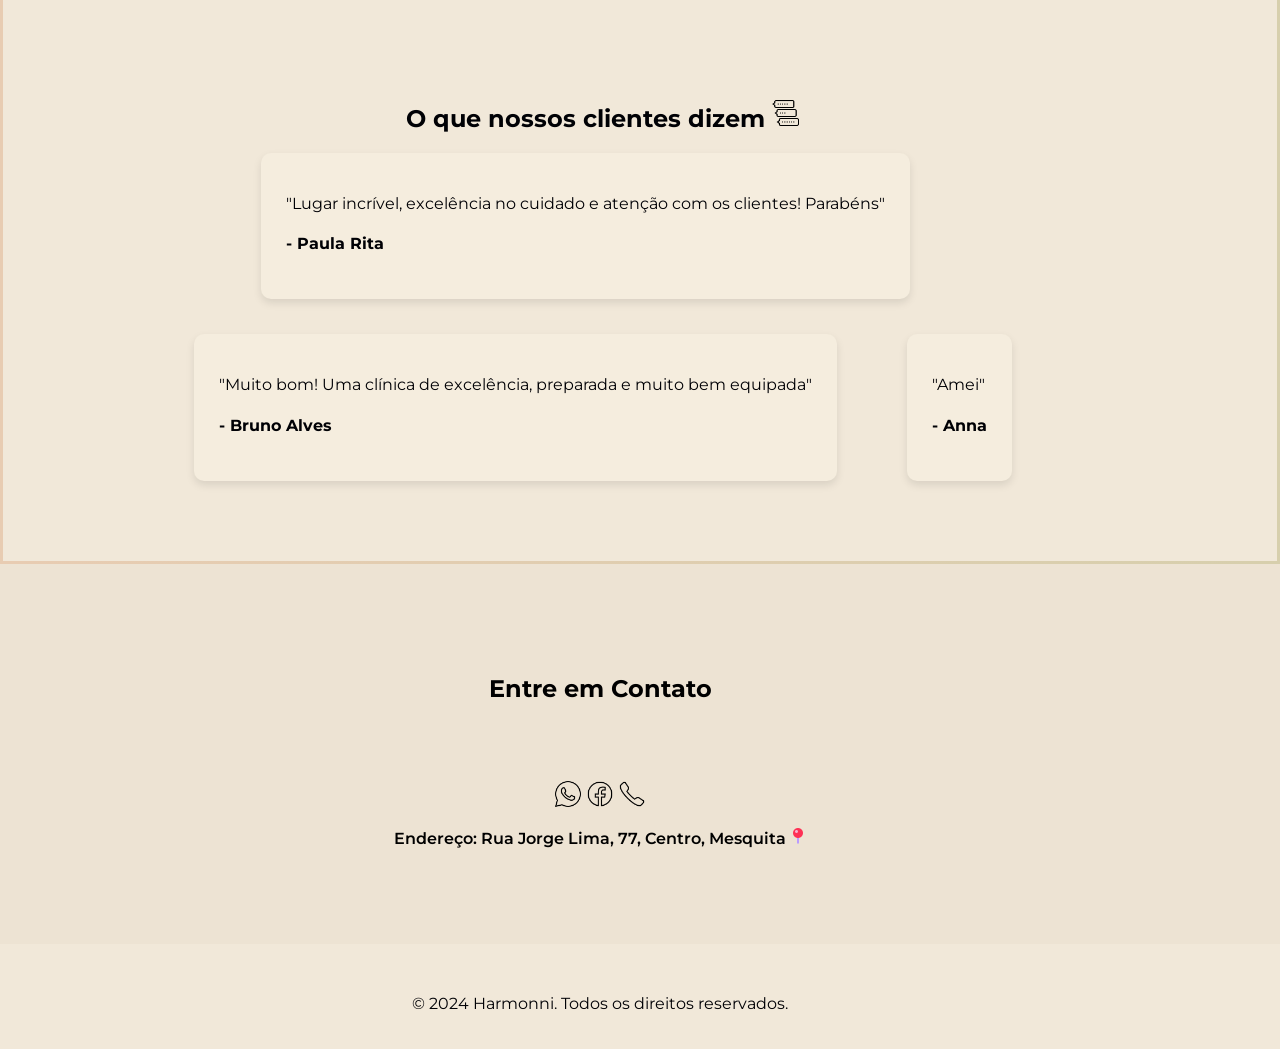
==== commit 278af058: "Add files via upload" ====
--- a/index.html
+++ b/index.html
@@ -62,22 +62,32 @@
 
     <!-- Seção de Serviços -->
     <section id="services" class="services">
+        
+        
         <div class="container">
-            <center> <h2 class="h2zin">Nosso espaço 
-            </center> </h2> 
+             <center>   
+            <h2 class="h2zin"> Nosso espaço </h2> </center>
+           
             <br>
+
             <div class="carousel">
+
                 <div class="carousel-slide">
-                    <img src="1.jpg" alt="Tratamento Facial">
+                    
+                    <img src="1.jpg" alt="local">
+
                     
                    
-                </div>
-                <div class="carousel-slide">
-                    <img src="e2.jpg" alt="Massagem Relaxante">
+               
+             </div>
+               
+             
+             <div class="carousel-slide">
+                    <img src="e2.jpg" alt="local">
                     
                 </div>
                 <div class="carousel-slide">
-                    <img src="ne.jpg" alt="Cuidados Corporais">
+                    <img src="ne.jpg" alt="local">
               
                 </div>
 
@@ -85,7 +95,7 @@
                 
 
                 <div class="carousel-slide">
-                    <img src="ne3.jpg" alt="Cuidados Corporais">
+                    <img src="ne3.jpg" alt="local">
               
                 </div>
 
--- a/styles.css
+++ b/styles.css
@@ -6,10 +6,12 @@
     box-sizing: border-box;
     background-color: #F1E8D9; /* Fundo claro */
     color: #000105; /* Texto escuro */
+    justify-content: center; /* Centraliza horizontalmente */
+    align-items: center; /* Centraliza verticalmente */
 }
 
 .container {
-    width: 90%;
+    width: 100%;
     max-width: 1200px;
     margin: 80 auto;
     margin-top: 30px;
@@ -165,15 +167,19 @@
 .carousel-slide {
     display: none;
     text-align: center;
+   
 }
 
 .carousel-slide img {
-    width: 500px;
-    height: 700px;
-    border-color: white;
-    border-radius: 7px;
-    box-shadow: white;
-    width: 100%;
+    .carousel-slide img {
+        width: 100%; /* Faz a imagem ocupar toda a largura do contêiner */
+        height: auto; /* Mantém a proporção da imagem */
+        display: block; /* Remove espaços em branco em baixo da imagem */
+   
+   
+    }
+    
+   
 }
 
 .carousel-slide.visible {
